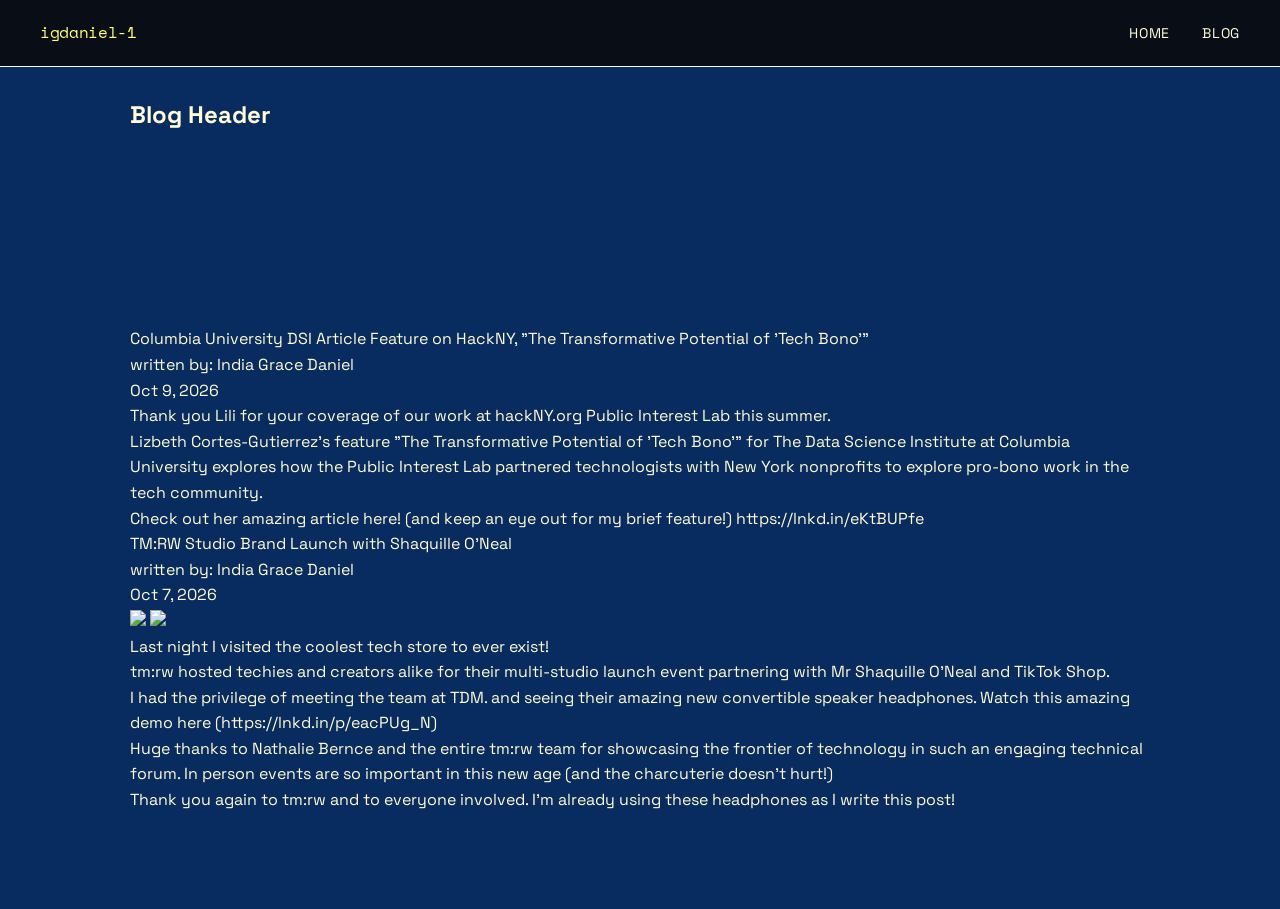
==== blog.html @ 0b389532 "added new blog page" ====
<!DOCTYPE html>
<html lang="en">
<head>
<meta charset="UTF-8">
<meta name="viewport" content="width=device-width, initial-scale=1.0">
<title>igdaniel — Blog</title>
<link rel="preconnect" href="https://fonts.googleapis.com">
<link href="https://fonts.googleapis.com/css2?family=Space+Grotesk:wght@300;400;500;700&family=Space+Mono:wght@400;700&display=swap" rel="stylesheet">
<link rel="stylesheet" href="styles.css">
</head>
<body>
<!-- NAV -->
<nav>
  <a class="nav-logo" href="#">igdaniel-1</a>
  <ul class="nav-links">
    <li><a href="index.html">Home</a></li>
    <li><a href="blog.html">Blog</a></li>
    <!-- <li><a href="#skills">Skills</a></li>
    <li><a href="#projects">Projects</a></li>
    <li><a href="#contact">Contact</a></li> -->
  </ul>
</nav>
<section>
    <div id="blog-header">
        <h1>Blog Header</h1>
    </div>
</section>
<section>
    <div id="blog-posts-section">
        <div class="individual-blog-post">
            <div class="blog-post-title">
                Columbia University DSI Article Feature on HackNY, "The Transformative Potential of 'Tech Bono'"
            </div>
            <div class="blog-post-author">
                written by: India Grace Daniel
            </div>
            <div class="blog-post-date">
                Oct 9, 2026
            </div>
            <div class="blog-post-content">
                <p>Thank you Lili for your coverage of our work at hackNY.org Public Interest Lab this summer.
                </p><p>
                Lizbeth Cortes-Gutierrez's feature "The Transformative Potential of 'Tech Bono'" for The Data Science Institute at Columbia University explores how the Public Interest Lab partnered technologists with New York nonprofits to explore pro-bono work in the tech community.
                </p><p>
                Check out her amazing article here! (and keep an eye out for my brief feature!)
                https://lnkd.in/eKtBUPfe</p>
            </div>
        </div>
        <div class="individual-blog-post">
            <div class="blog-post-title">
                TM:RW Studio Brand Launch with Shaquille O'Neal
            </div>
            <div class="blog-post-author">
                written by: India Grace Daniel
            </div>
            <div class="blog-post-date">
                Oct 7, 2026
            </div>
            <img src="https://media.licdn.com/dms/image/v2/D4E22AQFEnKjZSJRxIQ/feedshare-shrink_800/B4EaEW5AvQK4Ac-/0/1791385408340?e=1793232000&v=beta&t=wlfCf3h6aIkN4jd57d8KBONQlpGljI-Gb4idwkZf9zo"></a>
            <img src="https://media.licdn.com/dms/image/v2/D4E22AQGhG6dQHJylGg/feedshare-shrink_800/B4EaEW5AyYG8Ac-/0/1791385408612?e=1793232000&v=beta&t=62K3ILbJs9VwReXWo5oc0bqfz85YlteqSyd2IA-6PeI"></a>
            
            <div class="blog-post-content">
                <p>Last night I visited the coolest tech store to ever exist!
                </p><p>
                tm:rw hosted techies and creators alike for their multi-studio launch event partnering with Mr Shaquille O'Neal and TikTok Shop. 
                </p><p>
                I had the privilege of meeting the team at TDM. and seeing their amazing new convertible speaker headphones. Watch this amazing demo here (https://lnkd.in/p/eacPUg_N) 
                </p><p>
                Huge thanks to Nathalie Bernce and the entire tm:rw team for showcasing the frontier of technology in such an engaging technical forum. In person events are so important in this new age (and the charcuterie doesn’t hurt!) 
                </p><p>
                Thank you again to tm:rw and to everyone involved. I’m already using these headphones as I write this post!</p>
            </div>
        </div>
    </div>
</section>



</body>
</html>
---- styles.css ----
*, *::before, *::after { box-sizing: border-box; margin: 0; padding: 0; }

  :root {
    --bg: #082b60; 
    /* light blue: #a1dff0; */
    /* prev background color: #91cdde; */
    --surface: #050048;
    --border: #ffffff;
    /* --accent: #f9759b;  <- good salmony pink */
    /* #fd366e; <- good hot pink */
    --accent: #ffff79;
    --accent2: #a1dff0;
    --text: #fffcd6;
    /* #f7f7f7; */

    --muted: #fffcd6;
    --sans: 'Space Grotesk', sans-serif;
    --mono: 'Space Mono', monospace;
  }

  html { scroll-behavior: smooth; }

  body {
    background: var(--bg);
    color: var(--text);
    font-family: var(--sans);
    font-size: 16px;
    line-height: 1.6;
    overflow-x: hidden;
  }

  /* NAV */
  nav {
    position: fixed;
    top: 0; left: 0; right: 0;
    z-index: 100;
    display: flex;
    justify-content: space-between;
    align-items: center;
    padding: 1.25rem 2.5rem;
    border-bottom: 1px solid var(--border);
    background: rgba(10,10,10,0.85);
    backdrop-filter: blur(12px);
  }

  .nav-logo {
    font-family: var(--mono);
    font-size: 1rem;
    color: var(--accent);
    text-decoration: none;
    letter-spacing: -0.02em;
  }

  .nav-links {
    display: flex;
    gap: 2rem;
    list-style: none;
  }

  .nav-links a {
    color: var(--muted);
    text-decoration: none;
    font-size: 0.875rem;
    letter-spacing: 0.05em;
    text-transform: uppercase;
    transition: color 0.2s;
  }

  .nav-links a:hover { color: #eeeeee; }

  /* HERO */
  .hero {
    min-height: 100vh;
    display: flex;
    align-items: center;
    padding: 8rem 2.5rem 4rem;
    position: relative;
    overflow: hidden;
  }

  .hero-grid-bg {
    position: absolute;
    inset: 0;
    background-image:
      linear-gradient(rgba(200,241,53,0.03) 1px, transparent 1px),
      linear-gradient(90deg, rgba(200,241,53,0.03) 1px, transparent 1px);
    background-size: 60px 60px;
    pointer-events: none;
  }

  .hero-content {
    max-width: 900px;
    position: relative;
    z-index: 1;
  }

  .hero-eyebrow {
    font-family: var(--mono);
    font-size: 0.8rem;
    color: var(--accent);
    letter-spacing: 0.15em;
    text-transform: uppercase;
    margin-bottom: 1.5rem;
    display: flex;
    align-items: center;
    gap: 0.75rem;
  }

  .hero-eyebrow::before {
    content: '';
    display: inline-block;
    width: 32px;
    height: 1px;
    background: var(--accent);
  }

  h1.hero-name {
    font-size: clamp(3.5rem, 9vw, 7rem);
    font-weight: 700;
    line-height: 0.95;
    letter-spacing: -0.04em;
    margin-bottom: 1.5rem;
  }

  .hero-name .highlight {
    color: var(--accent);
    display: block;
  }

  .hero-tagline {
    font-size: 1.2rem;
    color: var(--muted);
    max-width: 520px;
    margin-bottom: 2.5rem;
    line-height: 1.7;
  }

  .hero-ctas {
    display: flex;
    gap: 1rem;
    flex-wrap: wrap;
  }

  .btn {
    display: inline-flex;
    align-items: center;
    gap: 0.5rem;
    padding: 0.875rem 1.75rem;
    font-family: var(--sans);
    font-size: 0.875rem;
    font-weight: 500;
    text-decoration: none;
    border-radius: 4px;
    transition: all 0.2s;
    cursor: pointer;
    border: none;
  }

  .btn-primary {
    background: var(--accent);
    color: #0a0a0a;
  }

  .btn-primary:hover {
    background: #da4900;
    /* prev hover color: #f9759b; */
    transform: translateY(-1px);
  }

  .btn-outline {
    background: transparent;
    color: var(--text);
    border: 1px solid var(--border);
  }

  .btn-outline:hover {
    border-color: #da4900;
    color: #da4900;
    transform: translateY(-1px);
  }
  #emailButton{
    color: #eeeeee;
  }
  #emailButton:hover{
    background-color: #FFFF79;
    color: #da4900;
  }
  #linkedInButton{
    color: #eeeeee;
  }
  #linkedInButton:hover{
    /* 0072b1 */
    border-color: #ffffff;
    background-color:#0072b1;
  }

  .hero-scroll {
    position: absolute;
    bottom: 2.5rem;
    left: 2.5rem;
    display: flex;
    align-items: center;
    gap: 0.75rem;
    color: var(--muted);
    font-size: 0.75rem;
    font-family: var(--mono);
    letter-spacing: 0.1em;
    text-transform: uppercase;
  }

  .scroll-line {
    width: 1px;
    height: 48px;
    background: var(--muted);
    animation: scrollPulse 2s ease-in-out infinite;
  }

  @keyframes scrollPulse {
    0%, 100% { opacity: 0.3; transform: scaleY(1); }
    50% { opacity: 1; transform: scaleY(0.7); }
  }

  /* SECTIONS */
  section {
    padding: 6rem 2.5rem;
    max-width: 1100px;
    margin: 0 auto;
  }

  .section-label {
    font-family: var(--mono);
    font-size: 0.75rem;
    color: var(--accent);
    letter-spacing: 0.15em;
    text-transform: uppercase;
    margin-bottom: 0.75rem;
    display: flex;
    align-items: center;
    gap: 0.75rem;
  }

  .section-label::before {
    content: '';
    display: inline-block;
    width: 24px;
    height: 1px;
    background: var(--accent);
  }

  h2.section-title {
    font-size: clamp(2rem, 4vw, 3rem);
    font-weight: 700;
    letter-spacing: -0.03em;
    margin-bottom: 3rem;
    line-height: 1.1;
  }

  .divider {
    width: 100%;
    height: 1px;
    background: var(--border);
    margin: 0 2.5rem;
    max-width: 1100px;
    margin-left: auto;
    margin-right: auto;
  }

  /* ABOUT */
  .about-grid {
    display: grid;
    grid-template-columns: 1fr 1fr;
    gap: 4rem;
    align-items: start;
  }

  .about-text p {
    color: var(--muted);
    margin-bottom: 1.25rem;
    font-size: 1.05rem;
    line-height: 1.8;
  }

  .about-text p strong {
    color: var(--text);
    font-weight: 500;
  }

  .about-stats {
    display: grid;
    grid-template-columns: 1fr 1fr;
    gap: 1rem;
  }

  .stat-card {
    border: 1px solid var(--border);
    border-radius: 8px;
    padding: 1.5rem;
    background: var(--surface);
  }

  .stat-number {
    font-size: 2rem;
    font-weight: 700;
    color: var(--accent);
    font-family: var(--mono);
    line-height: 1;
    margin-bottom: 0.5rem;
  }

  .stat-label {
    font-size: 0.8rem;
    color: var(--muted);
    text-transform: uppercase;
    letter-spacing: 0.08em;
  }

  /* SKILLS */
  .skills-section {
    --sk-bg: #0b0b0f;
    --sk-fg: #f4f4f5;
    --sk-muted: #a1a1aa;
    --sk-border: #27272a;
    --sk-chip: #17171c;
    --sk-accent: #a78bfa;
    background: var(--sk-bg);
    color: var(--sk-fg);
    padding: 4rem 1.5rem;
    font-family: system-ui, -apple-system, "Segoe UI", Roboto, sans-serif;
  }
  @media (prefers-color-scheme: light) {
    :root:not([data-theme="dark"]) .skills-section {
      --sk-bg: #fafafa; --sk-fg: #18181b; --sk-muted: #52525b;
      --sk-border: #e4e4e7; --sk-chip: #ffffff; --sk-accent: #7c3aed;
    }
  }
  .skills-title {
    max-width: 1100px;
    margin: 0 auto 2.5rem;
    font-size: clamp(2rem, 6vw, 3.5rem);
    font-weight: 800;
    letter-spacing: -0.02em;
    text-transform: uppercase;
  }
  .skills-grid {
    max-width: 1100px;
    margin: 0 auto;
    display: grid;
    grid-template-columns: repeat(auto-fit, minmax(260px, 1fr));
    gap: 1.5rem;
  }
  .skills-group {
    border: 1px solid var(--sk-border);
    border-radius: 16px;
    padding: 1.5rem;
  }
  .skills-group h3 {
    margin: 0 0 1rem;
    font-size: 0.8rem;
    font-weight: 600;
    letter-spacing: 0.12em;
    text-transform: uppercase;
    color: var(--sk-accent);
  }
  .skills-group ul {
    list-style: none;
    margin: 0;
    padding: 0;
    display: flex;
    flex-wrap: wrap;
    gap: 0.5rem;
  }
  .skills-group li {
    display: inline-flex;
    align-items: center;
    gap: 0.5rem;
    background: var(--sk-chip);
    border: 1px solid var(--sk-border);
    border-radius: 999px;
    padding: 0.4rem 0.9rem 0.4rem 0.7rem;
    font-size: 0.9rem;
    color: var(--sk-fg);
    transition: border-color 0.2s, transform 0.2s;
  }
  .skills-group li:hover {
    border-color: var(--sk-accent);
    transform: translateY(-2px);
  }
  .skills-group li img,
  .skills-group li .sk-icon {
    width: 18px;
    height: 18px;
    flex-shrink: 0;
  }
  .sk-icon {
    fill: none;
    stroke: var(--sk-accent);
    stroke-width: 2;
    stroke-linecap: round;
    stroke-linejoin: round;
  }
  /* .skills-grid {
    display: grid;
    grid-template-columns: repeat(auto-fit, minmax(220px, 1fr));
    gap: 1rem;
  }

  .skill-group {
    border: 1px solid var(--border);
    border-radius: 8px;
    padding: 1.5rem;
    background: var(--surface);
    transition: border-color 0.2s;
  }

  .skill-group:hover {
    border-color: var(--accent2);
  }

  .skill-group-title {
    font-family: var(--mono);
    font-size: 0.75rem;
    color: var(--accent2);
    letter-spacing: 0.1em;
    text-transform: uppercase;
    margin-bottom: 1rem;
  }

  .skill-tags {
    display: flex;
    flex-wrap: wrap;
    gap: 0.5rem;
  }

  .skill-tag {
    background: rgba(124,106,247,0.1);
    /* color: var(--text); */
    /* color: #eeeeee;
    border: 1px solid rgba(124,106,247,0.2);
    border-radius: 4px;
    padding: 0.3rem 0.7rem;
    font-size: 0.8rem; */
  /* } */ */

  /* PROJECTS */
  .projects-header {
    display: flex;
    justify-content: space-between;
    align-items: flex-end;
    margin-bottom: 2rem;
  }

  .projects-header h2 { margin-bottom: 0; }

  .view-all {
    font-family: var(--mono);
    font-size: 0.8rem;
    color: var(--accent);
    text-decoration: none;
    display: flex;
    align-items: center;
    gap: 0.4rem;
    transition: gap 0.2s;
  }

  .view-all:hover { gap: 0.7rem; }

  .projects-grid {
    display: grid;
    grid-template-columns: repeat(auto-fill, minmax(300px, 1fr));
    gap: 1.25rem;
  }

  .project-card {
    border: 1px solid var(--border);
    border-radius: 8px;
    padding: 1.75rem;
    background: var(--surface);
    text-decoration: none;
    color: inherit;
    display: flex;
    flex-direction: column;
    gap: 0.75rem;
    transition: border-color 0.2s, transform 0.2s;
    position: relative;
    overflow: hidden;
  }

  .project-card::before {
    content: '';
    position: absolute;
    top: 0; left: 0; right: 0;
    height: 2px;
    background: var(--accent);
    transform: scaleX(0);
    transform-origin: left;
    transition: transform 0.3s ease;
  }

  .project-card:hover {
    border-color: #333;
    transform: translateY(-3px);
  }

  .project-card:hover::before {
    transform: scaleX(1);
  }

  .project-card-top {
    display: flex;
    justify-content: space-between;
    align-items: flex-start;
  }

  .project-icon {
    font-size: 1.4rem;
    line-height: 1;
  }

  .project-card-arrow {
    color: var(--muted);
    font-size: 1.2rem;
    transition: color 0.2s, transform 0.2s;
  }

  .project-card:hover .project-card-arrow {
    color: var(--accent);
    transform: translate(2px, -2px);
  }

  .project-name {
    font-size: 1.1rem;
    font-weight: 500;
    /* color: var(--text); */
    color:#a1dff0
  }

  .project-desc {
    font-size: 0.875rem;
    color: var(--muted);
    line-height: 1.65;
    flex: 1;
  }

  .project-meta {
    display: flex;
    align-items: center;
    gap: 1rem;
    margin-top: 0.5rem;
  }

  .project-lang {
    display: flex;
    align-items: center;
    gap: 0.4rem;
    font-size: 0.8rem;
    color: var(--muted);
    font-family: var(--mono);
  }

  .lang-dot {
    width: 10px;
    height: 10px;
    border-radius: 50%;
    background: #3572A5;
  }

  .project-stars {
    font-size: 0.8rem;
    color: var(--muted);
    font-family: var(--mono);
    display: flex;
    align-items: center;
    gap: 0.3rem;
  }

  .loading-msg {
    color: var(--muted);
    font-family: var(--mono);
    font-size: 0.875rem;
    padding: 2rem;
    text-align: center;
    grid-column: 1 / -1;
  }

  /* CONTACT */
  .contact-inner {
    border: 1px solid var(--border);
    border-radius: 12px;
    padding: 4rem;
    background: var(--surface);
    text-align: center;
    position: relative;
    overflow: hidden;
  }

  #workTogether{
    color:#fff59c;
  }

  .contact-inner::after {
    content: '';
    position: absolute;
    bottom: -60px;
    right: -60px;
    width: 200px;
    height: 200px;
    border-radius: 50%;
    background: rgba(200,241,53,0.04);
    pointer-events: none;
  }

  .contact-inner h2 {
    font-size: clamp(2rem, 4vw, 3rem);
    font-weight: 700;
    letter-spacing: -0.03em;
    margin-bottom: 1rem;
  }

  .contact-inner p {
    color: var(--muted);
    margin-bottom: 2.5rem;
    font-size: 1.05rem;
  }

  .contact-links {
    display: flex;
    gap: 1rem;
    justify-content: center;
    flex-wrap: wrap;
  }
/* POLL */
  .poll {
    --pl-bg: #0b0b0f;
    --pl-fg: #f4f4f5;
    --pl-border: #27272a;
    --pl-chip: #17171c;
    --pl-accent: #a78bfa;
    --pl-good: #22c55e;
    --pl-bad: #ef4444;
    max-width: 480px;
    margin: 2rem auto;
    padding: 1.5rem;
    background: var(--pl-bg);
    color: var(--pl-fg);
    border: 1px solid var(--pl-border);
    border-radius: 16px;
    font-family: system-ui, -apple-system, "Segoe UI", Roboto, sans-serif;
  }
  @media (prefers-color-scheme: light) {
    :root:not([data-theme="dark"]) .poll {
      --pl-bg: #fafafa; --pl-fg: #18181b; --pl-border: #e4e4e7; --pl-chip: #ffffff;
      --pl-accent: #7c3aed; --pl-good: #16a34a; --pl-bad: #dc2626;
    }
  }
  .poll-question { margin: 0 0 1rem; font-size: 1.15rem; }
  .poll-options { display: flex; flex-direction: column; gap: 0.6rem; }
  .poll-option {
    text-align: left;
    padding: 0.8rem 1rem;
    font: inherit;
    color: inherit;
    background: var(--pl-chip);
    border: 1px solid var(--pl-border);
    border-radius: 12px;
    cursor: pointer;
    transition: border-color 0.2s, transform 0.2s;
  }
  .poll-option:hover { border-color: var(--pl-accent); transform: translateY(-1px); }
  .poll-option.wrong { border-color: var(--pl-bad); opacity: 0.6; cursor: not-allowed; }
  .poll-result {
    padding: 1.2rem;
    text-align: center;
    font-size: 1.25rem;
    font-weight: 700;
    color: var(--pl-good);
    border: 1px solid var(--pl-good);
    border-radius: 12px;
  }
  .poll-result[hidden] { display: none; }


  /* VIDEO PLAYER */
.video-header {
    --vh-bg: #0b0b0f;
    --vh-fg: #f4f4f5;
    --vh-muted: #a1a1aa;
    --vh-border: #27272a;
    --vh-accent: #a78bfa;
    background: var(--vh-bg);
    color: var(--vh-fg);
    padding: 3rem 1.5rem;
    font-family: system-ui, -apple-system, "Segoe UI", Roboto, sans-serif;
  }
  @media (prefers-color-scheme: light) {
    :root:not([data-theme="dark"]) .video-header {
      --vh-bg: #fafafa; --vh-fg: #18181b; --vh-muted: #52525b;
      --vh-border: #e4e4e7; --vh-accent: #7c3aed;
    }
  }
  .video-header-inner {
    max-width: 960px;
    margin: 0 auto;
    text-align: center;
  }
  .video-header-title {
    margin: 0;
    margin-top: 20px;
    font-size: clamp(2rem, 6vw, 3.5rem);
    font-weight: 800;
    letter-spacing: -0.02em;
    text-transform: uppercase;
  }
  .video-header-sub {
    margin: 0.5rem 0 2rem;
    color: var(--vh-accent);
    font-size: 0.85rem;
    font-weight: 600;
    letter-spacing: 0.12em;
    text-transform: uppercase;
  }
  .video-frame {
    position: relative;
    width: 100%;
    aspect-ratio: 16 / 9;
    border: 1px solid var(--vh-border);
    border-radius: 16px;
    overflow: hidden;
    background: #000;
  }
  .video-frame iframe {
    position: absolute;
    inset: 0;
    width: 100%;
    height: 100%;
    border: 0;
  }
  .video-header-fallback {
    margin: 1rem 0 0;
    font-size: 0.85rem;
    color: var(--vh-muted);
  }
  .video-header-fallback a { color: var(--vh-accent); }


  /* FOOTER */
  footer {
    border-top: 1px solid var(--border);
    padding: 2rem 2.5rem;
    display: flex;
    justify-content: space-between;
    align-items: center;
    color: var(--muted);
    font-size: 0.8rem;
    font-family: var(--mono);
  }

  footer a {
    color: var(--muted);
    text-decoration: none;
    transition: color 0.2s;
  }

  footer a:hover { color: var(--accent); }

  /* RESPONSIVE */
  @media (max-width: 768px) {
    nav { padding: 1rem 1.25rem; }
    .nav-links { gap: 1.25rem; }
    .hero { padding: 6rem 1.25rem 3rem; }
    section { padding: 4rem 1.25rem; }
    .about-grid { grid-template-columns: 1fr; gap: 2.5rem; }
    .contact-inner { padding: 2.5rem 1.5rem; }
    footer { flex-direction: column; gap: 0.75rem; text-align: center; }
  }
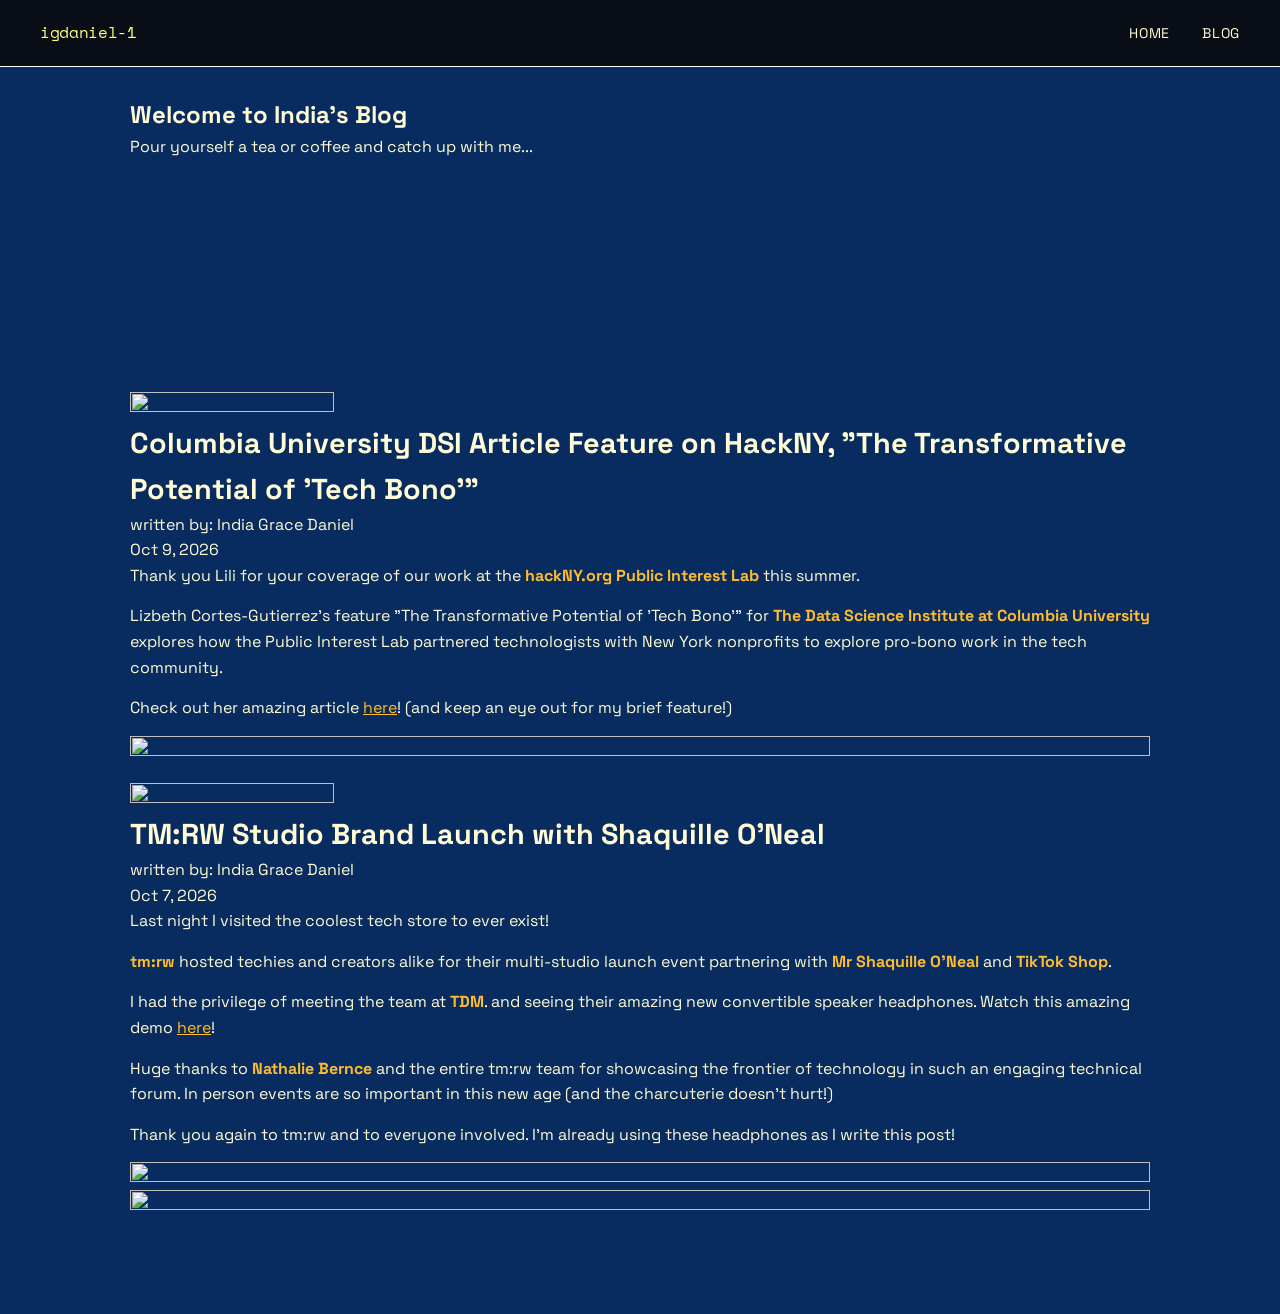
==== commit d5281c1c: "blog styling" ====
--- a/blog.html
+++ b/blog.html
@@ -15,21 +15,22 @@
   <ul class="nav-links">
     <li><a href="index.html">Home</a></li>
     <li><a href="blog.html">Blog</a></li>
-    <!-- <li><a href="#skills">Skills</a></li>
-    <li><a href="#projects">Projects</a></li>
-    <li><a href="#contact">Contact</a></li> -->
   </ul>
 </nav>
-<section>
-    <div id="blog-header">
-        <h1>Blog Header</h1>
-    </div>
+<section id="blog-header">
+    <!-- <div id="blog-header"> -->
+        <h1>Welcome to India's Blog</h1>
+        <p>Pour yourself a tea or coffee and catch up with me...</p>
+    <!-- </div> -->
 </section>
 <section>
     <div id="blog-posts-section">
         <div class="individual-blog-post">
+            <div class="beg-of-post-img">
+                <img src="https://static.vecteezy.com/system/resources/previews/059/323/073/non_2x/a-delicate-cream-colored-flower-with-multiple-open-petals-free-png.png"></a>
+            </div>
             <div class="blog-post-title">
-                Columbia University DSI Article Feature on HackNY, "The Transformative Potential of 'Tech Bono'"
+                <b>Columbia University DSI Article Feature on HackNY, "The Transformative Potential of 'Tech Bono'"</b>
             </div>
             <div class="blog-post-author">
                 written by: India Grace Daniel
@@ -38,17 +39,23 @@
                 Oct 9, 2026
             </div>
             <div class="blog-post-content">
-                <p>Thank you Lili for your coverage of our work at hackNY.org Public Interest Lab this summer.
+                <p>Thank you Lili for your coverage of our work at the <b>hackNY.org Public Interest Lab</b> this summer.
                 </p><p>
-                Lizbeth Cortes-Gutierrez's feature "The Transformative Potential of 'Tech Bono'" for The Data Science Institute at Columbia University explores how the Public Interest Lab partnered technologists with New York nonprofits to explore pro-bono work in the tech community.
+                Lizbeth Cortes-Gutierrez's feature "The Transformative Potential of 'Tech Bono'" for <b>The Data Science Institute at Columbia University</b> explores how the Public Interest Lab partnered technologists with New York nonprofits to explore pro-bono work in the tech community.
                 </p><p>
-                Check out her amazing article here! (and keep an eye out for my brief feature!)
-                https://lnkd.in/eKtBUPfe</p>
+                Check out her amazing article <a href="https://lnkd.in/eKtBUPfe">here</a>! (and keep an eye out for my brief feature!)
+                 </p>
+            </div>
+            <div class="blog-post-images">
+                <img src="https://media.licdn.com/dms/image/v2/D4E22AQG6G1q_Dy_JvA/feedshare-shrink_1280/B4EaEiIo4uIUAM-/0/1791574052684?e=1793232000&v=beta&t=ngaGR06nqVlSBDx56k7Kpuxox02fGftbuwozb_kE8xI"></a>
             </div>
         </div>
         <div class="individual-blog-post">
+            <div class="beg-of-post-img">
+                <img src="https://static.vecteezy.com/system/resources/previews/059/323/073/non_2x/a-delicate-cream-colored-flower-with-multiple-open-petals-free-png.png"></a>
+            </div>
             <div class="blog-post-title">
-                TM:RW Studio Brand Launch with Shaquille O'Neal
+                <b>TM:RW Studio Brand Launch with Shaquille O'Neal</b>
             </div>
             <div class="blog-post-author">
                 written by: India Grace Daniel
@@ -56,19 +63,20 @@
             <div class="blog-post-date">
                 Oct 7, 2026
             </div>
-            <img src="https://media.licdn.com/dms/image/v2/D4E22AQFEnKjZSJRxIQ/feedshare-shrink_800/B4EaEW5AvQK4Ac-/0/1791385408340?e=1793232000&v=beta&t=wlfCf3h6aIkN4jd57d8KBONQlpGljI-Gb4idwkZf9zo"></a>
-            <img src="https://media.licdn.com/dms/image/v2/D4E22AQGhG6dQHJylGg/feedshare-shrink_800/B4EaEW5AyYG8Ac-/0/1791385408612?e=1793232000&v=beta&t=62K3ILbJs9VwReXWo5oc0bqfz85YlteqSyd2IA-6PeI"></a>
-            
             <div class="blog-post-content">
                 <p>Last night I visited the coolest tech store to ever exist!
                 </p><p>
-                tm:rw hosted techies and creators alike for their multi-studio launch event partnering with Mr Shaquille O'Neal and TikTok Shop. 
+                <b>tm:rw</b> hosted techies and creators alike for their multi-studio launch event partnering with <b>Mr Shaquille O'Neal</b> and <b>TikTok Shop</b>. 
                 </p><p>
-                I had the privilege of meeting the team at TDM. and seeing their amazing new convertible speaker headphones. Watch this amazing demo here (https://lnkd.in/p/eacPUg_N) 
+                I had the privilege of meeting the team at <b>TDM</b>. and seeing their amazing new convertible speaker headphones. Watch this amazing demo <a href="https://lnkd.in/p/eacPUg_N">here</a>!
                 </p><p>
-                Huge thanks to Nathalie Bernce and the entire tm:rw team for showcasing the frontier of technology in such an engaging technical forum. In person events are so important in this new age (and the charcuterie doesn’t hurt!) 
+                Huge thanks to <b>Nathalie Bernce</b> and the entire tm:rw team for showcasing the frontier of technology in such an engaging technical forum. In person events are so important in this new age (and the charcuterie doesn’t hurt!) 
                 </p><p>
                 Thank you again to tm:rw and to everyone involved. I’m already using these headphones as I write this post!</p>
+            </div>
+            <div class="blog-post-images">
+                <img src="https://media.licdn.com/dms/image/v2/D4E22AQFEnKjZSJRxIQ/feedshare-shrink_800/B4EaEW5AvQK4Ac-/0/1791385408340?e=1793232000&v=beta&t=wlfCf3h6aIkN4jd57d8KBONQlpGljI-Gb4idwkZf9zo"></a>
+                <img src="https://media.licdn.com/dms/image/v2/D4E22AQGhG6dQHJylGg/feedshare-shrink_800/B4EaEW5AyYG8Ac-/0/1791385408612?e=1793232000&v=beta&t=62K3ILbJs9VwReXWo5oc0bqfz85YlteqSyd2IA-6PeI"></a>
             </div>
         </div>
     </div>
--- a/styles.css
+++ b/styles.css
@@ -772,4 +772,39 @@
     .about-grid { grid-template-columns: 1fr; gap: 2.5rem; }
     .contact-inner { padding: 2.5rem 1.5rem; }
     footer { flex-direction: column; gap: 0.75rem; text-align: center; }
-  }+  }
+
+
+
+
+
+/* BLOG */
+
+#blog-header{
+  margin-bottom: 20px;
+}
+.blog-post-title{
+  text-decoration: wavy;
+  font-size:180%;
+}
+.individual-blog-post img{
+  width: 100%;
+  height: 80%;
+}
+
+.individual-blog-post{
+  margin-top: 20px;
+}
+.blog-post-content p{
+  margin-bottom: 15px;
+}
+.blog-post-content b{
+  color:#ffbd2e
+}
+.blog-post-content a{
+  color:#ffbd2e
+}
+.beg-of-post-img{
+  width: 20%;
+  justify-self: baseline;
+}
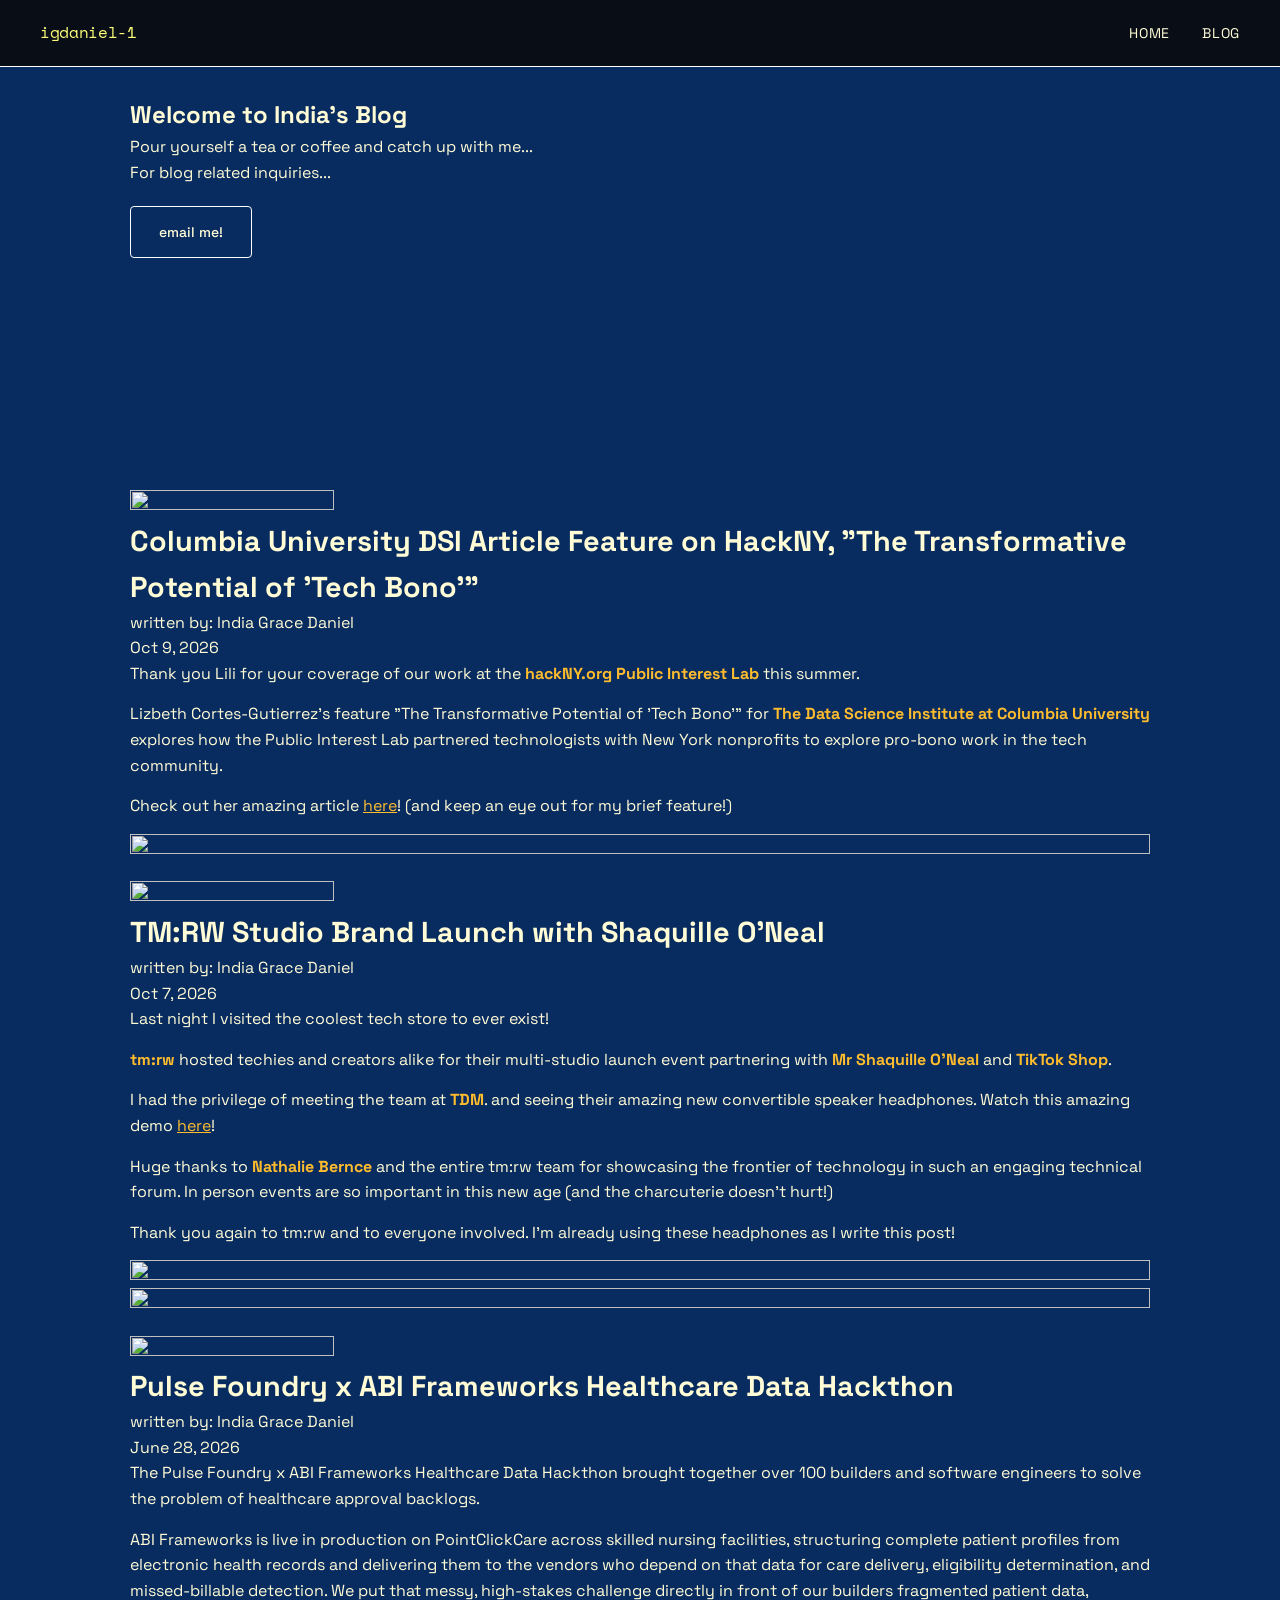
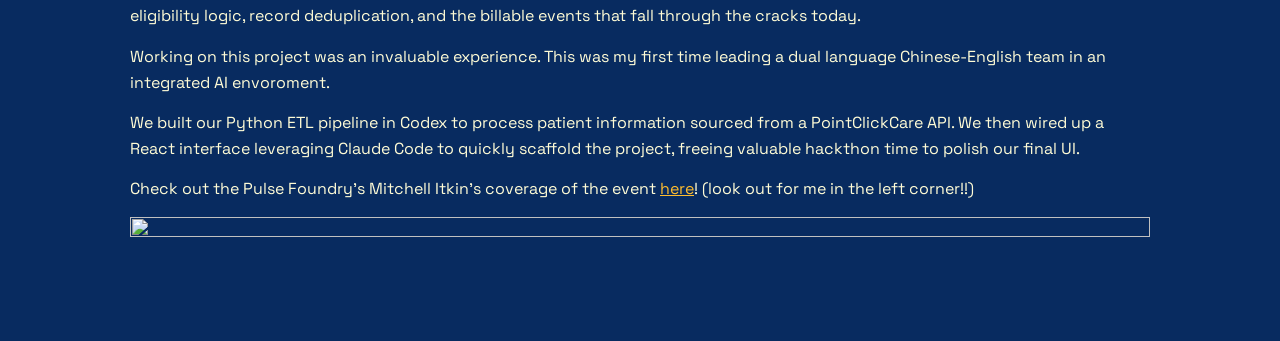
==== commit d3a6642f: "updated blog posts" ====
--- a/blog.html
+++ b/blog.html
@@ -21,10 +21,15 @@
     <!-- <div id="blog-header"> -->
         <h1>Welcome to India's Blog</h1>
         <p>Pour yourself a tea or coffee and catch up with me...</p>
+        <p>For blog related inquiries...</p>
+        <p>
+        <a href="mailto:igracedaniel@email.com" id="blogEmailButton" class="btn btn-outline">email me!</a>
+        </p>
     <!-- </div> -->
 </section>
 <section>
     <div id="blog-posts-section">
+        
         <div class="individual-blog-post">
             <div class="beg-of-post-img">
                 <img src="https://static.vecteezy.com/system/resources/previews/059/323/073/non_2x/a-delicate-cream-colored-flower-with-multiple-open-petals-free-png.png"></a>
@@ -79,6 +84,36 @@
                 <img src="https://media.licdn.com/dms/image/v2/D4E22AQGhG6dQHJylGg/feedshare-shrink_800/B4EaEW5AyYG8Ac-/0/1791385408612?e=1793232000&v=beta&t=62K3ILbJs9VwReXWo5oc0bqfz85YlteqSyd2IA-6PeI"></a>
             </div>
         </div>
+
+        <div class="individual-blog-post">
+            <div class="beg-of-post-img">
+                <img src="https://static.vecteezy.com/system/resources/previews/059/323/073/non_2x/a-delicate-cream-colored-flower-with-multiple-open-petals-free-png.png"></a>
+            </div>
+            <div class="blog-post-title">
+                <b>Pulse Foundry x ABI Frameworks Healthcare Data Hackthon</b>
+            </div>
+            <div class="blog-post-author">
+                written by: India Grace Daniel
+            </div>
+            <div class="blog-post-date">
+                June 28, 2026
+            </div>
+            <div class="blog-post-content">
+                <p>
+                    The Pulse Foundry x ABI Frameworks Healthcare Data Hackthon brought together over 100 builders and software engineers to solve the problem of healthcare approval backlogs.
+                </p><p>
+                ABI Frameworks is live in production on PointClickCare across skilled nursing facilities, structuring complete patient profiles from electronic health records and delivering them to the vendors who depend on that data for care delivery, eligibility determination, and missed-billable detection. We put that messy, high-stakes challenge directly in front of our builders fragmented patient data, eligibility logic, record deduplication, and the billable events that fall through the cracks today.</p><p>
+                </p>
+                <p>Working on this project was an invaluable experience. This was my first time leading a dual language Chinese-English team in an integrated AI envoroment. </p>
+                <p>We built our Python ETL pipeline in Codex to process patient information sourced from a PointClickCare API. We then wired up a React interface leveraging Claude Code to quickly scaffold the project, freeing valuable hackthon time to polish our final UI.
+                </p>
+                <p>Check out the Pulse Foundry's Mitchell Itkin's coverage of the event <a href="https://lnkd.in/p/gwhmDPTb">here</a>! (look out for me in the left corner!!)
+                 </p>
+            </div>
+            <div class="blog-post-images">
+                <img src="https://media.licdn.com/dms/image/v2/D5622AQGD-8MlxafJmw/feedshare-image-high-res/B56Z8Qdao4KEAU-/0/1782687576315?e=1793232000&v=beta&t=u8VrdUbmHGK0uVlgQHdXR7Ctxjt38nEi1OLcNGgerVo"></a>
+            </div>
+        </div>
     </div>
 </section>
 
--- a/styles.css
+++ b/styles.css
@@ -807,4 +807,12 @@
 .beg-of-post-img{
   width: 20%;
   justify-self: baseline;
+}
+#blogEmailButton{
+  margin-top: 20px;
+}
+#blogEmailButton:hover{
+  color:#fffcd6;
+  background-color: #da4900;
+  outline-color: #fffcd6;
 }
